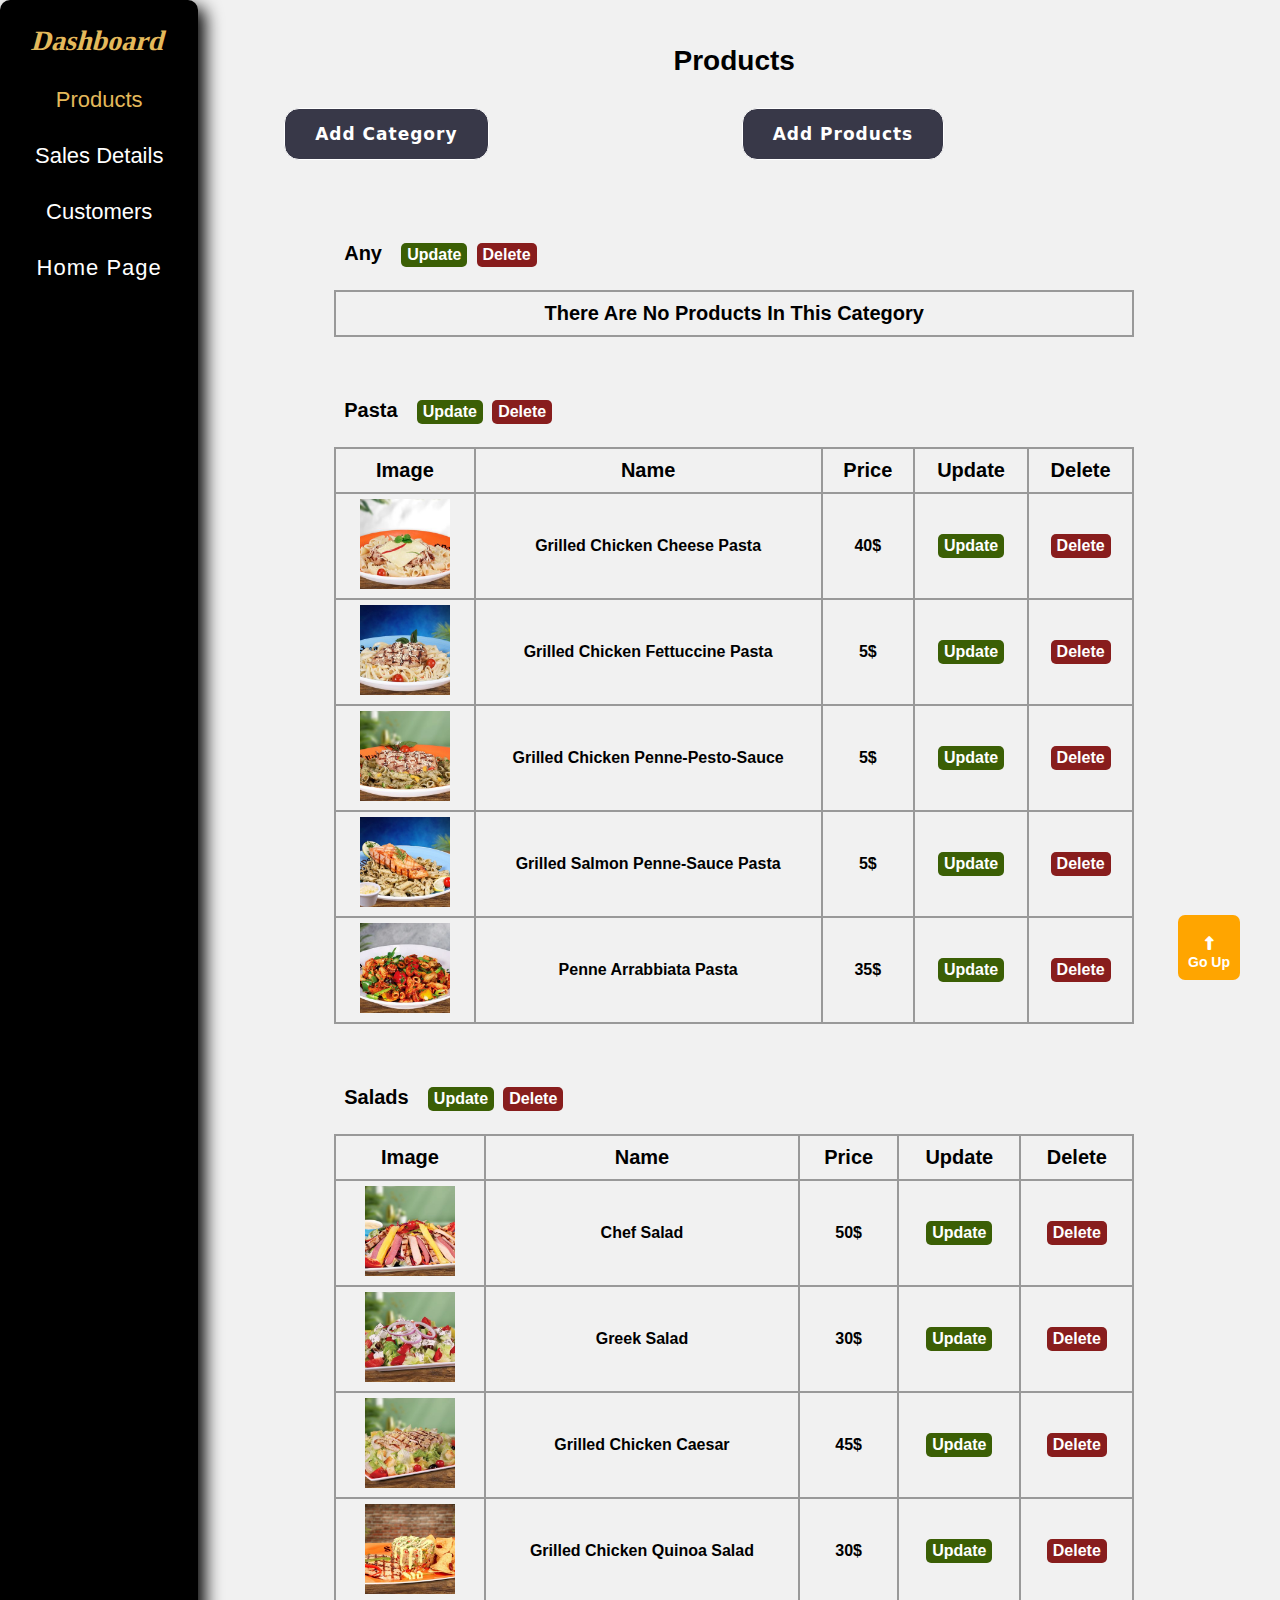
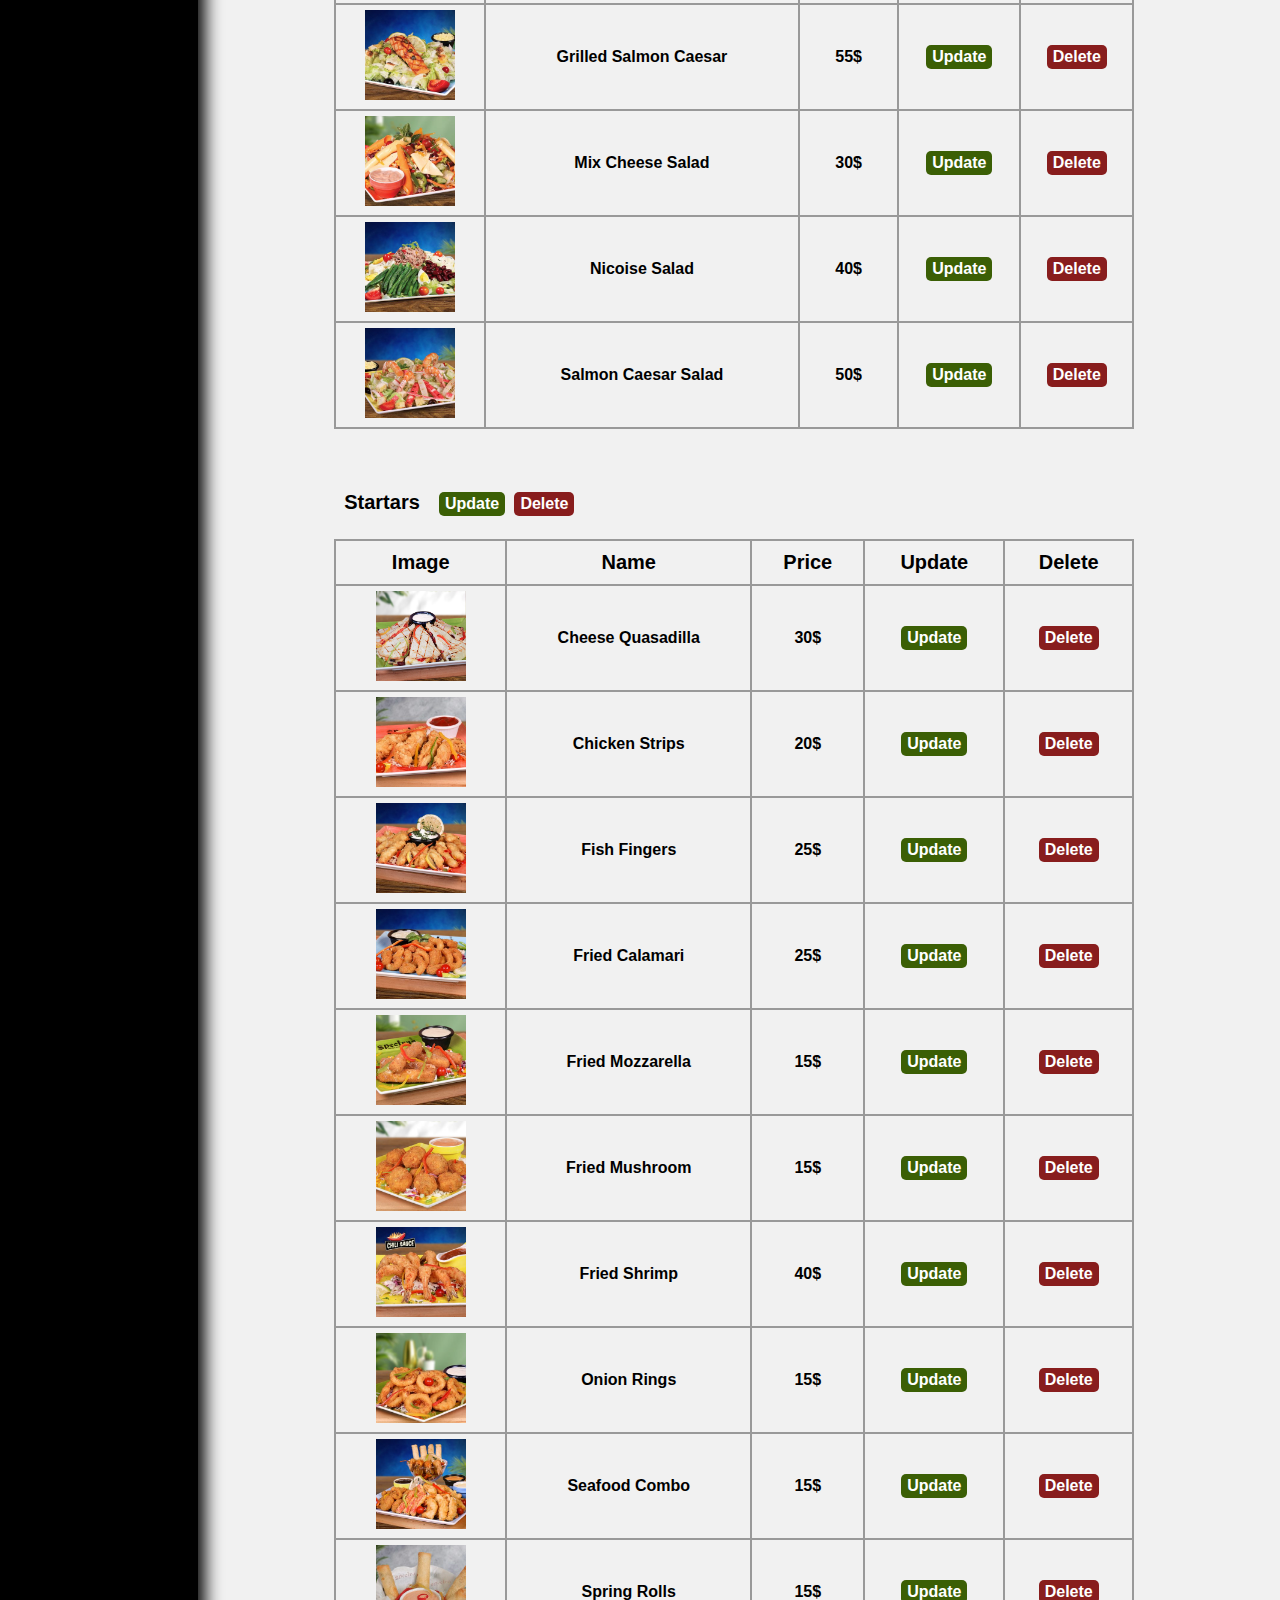
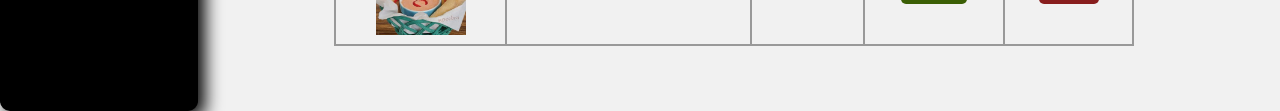
==== dashboard.html @ 2c160842 "move html files to main folder" ====
<!DOCTYPE html>
<html lang="en">

<head>
    <meta charset="UTF-8">
    <meta http-equiv="X-UA-Compatible" content="IE=edge">
    <meta name="viewport" content="width=device-width, initial-scale=1.0">
    <meta name="description" content="Restaurant Web site Dashboard">


    <!-- <link href="https://fonts.googleapis.com/css2?family=Work+Sans:wght@200;300;400;500;600;700;800&display=swap"rel="stylesheet"> -->

    <!-- Font Awesome Library -->
    <link rel="stylesheet" href="./css/all.min.css">

    <link rel="stylesheet" href="./css/style.css">
    <link rel="stylesheet" href="./css/dashboard.css">
    <title>Dashboard</title>

</head>

<body>
    <main>
        <div id="dashboard">
            <div class="overlay"></div>
            <div class="dashboard-menu">
                <h2 class="primary-text">Dashboard</h2>
                <ul>
                    <li class="active">Products</li>
                    <li>Sales Details</li>
                    <li>Customers</li>
                    <li><a href="./homepage.html" aria-label="Homepage">Home Page</a></li>
                </ul>
            </div>
            <div class="show-chooise">

                <div class="Products" style="display: block;">
                    <h2>Products</h2>
                    <div class="add-section">
                        <div class="add-category">
                            <button class="categBTN btn">Add Category</button>
                            <form id="category-form">
                                <input type="text" name="category name" placeholder="Add Category" required>
                                <input type="submit" value="Add" id="addCateg">
                            </form>
                        </div>
                        <div class="add-products">
                            <button class="prodBTN btn ">Add Products</button>
                            <form method="post" id="product-form">
                                <label for="choose-category">Choose Category</label>
                                <select name="choose-category" id="choose-category">
                                    <!-- <option value=""></option> -->
                                </select>
                                <label id="labelImg" for="getImage">
                                    Choose a picture <br>
                                    <img src="./imgs/Add-Image.jfif" alt="Add Image">
                                </label>
                                <input type="file" name="Image" id="getImage" accept="image/*" required>
                                <input type="text" name="name" placeholder="Product Name" required>
                                <input type="number" name="price" placeholder="Product Price" required>
                                <textarea type="text" name="description" placeholder="Description" required></textarea>
                                <input type="submit" value="Add" id="addProdBTN">
                            </form>
                        </div>
                    </div>
                    <div class="display-products" style="margin-top: 50px;">

                    </div>
                    <div class="popup-delete">
                        Are you sure to delete this <span class="deleted-type">Product</span>?
                        <div class="buttons">
                            <button id="D-yes">Yes</button>
                            <button id="D-no">No</button>
                            <!-- <button id="D-no"
                                onclick="popupDel.style.display = 'none'; overlay.style.display = 'none';">No</button> -->
                        </div>
                    </div>
                </div>
                <div class="Customers" style="display: none;">
                    <table>
                        <caption>Customers</caption>
                        <thead>
                            <tr>
                                <th>Name</th>
                                <th>Email</th>
                                <th>Phone</th>
                                <th>Visit</th>
                            </tr>
                        </thead>
                        <tbody>
                            <tr>
                                <td>Hmdan Ibrahim</td>
                                <td>hmdan@gmail.com</td>
                                <td>01002046876</td>
                                <td>1</td>
                            </tr>
                            <tr>
                                <td>Hmdan Ibrahim</td>
                                <td>hmdan@gmail.com</td>
                                <td>01002046876</td>
                                <td>2</td>
                            </tr>
                            <tr>
                                <td>Hmdan Ibrahim</td>
                                <td>hmdan@gmail.com</td>
                                <td>01002046876</td>
                                <td>3</td>
                            </tr>
                        </tbody>
                    </table>
                </div>
            </div>
        </div>
        <button class="go-up">
            <i class="fa-solid fa-up-long"></i>
            <br>Go Up
        </button>
    </main>
    <script src="./js/functions.js" type="module"></script>
    <script src="./js/dashboard.js" type="module"></script>
</body>

</html>



<!-- 



                
-->
---- css/style.css ----
/* @import url('https://fonts.googleapis.com/css2?family=Cairo:wght@700&family=Jomhuria&family=Open+Sans:ital,wght@1,300&family=Quicksand:wght@300;400;500;600;700&display=swap'); */

/* Start Global Ruls */
* {
    -webkit-box-sizing: border-box;
    -moz-box-sizing: border-box;
    box-sizing: border-box;
    margin: 0;
    padding: 0;
}

html {
    scroll-behavior: smooth;
}

body {
    font-family: 'Work Sans', sans-serif;
    background-color: #9e9e9e24;
}

:root {
    --section-padding: 40px;
    --yellow-color: #e4b95b;
    --color-menu: #000;
    --links-color: white;
    --transition: 0.5s;
    --font-20: 20px;
    --radius-10: 10px;
    --layer-cover: rgba(0, 0, 0, 0.4);
}


.container {
    width: 95%;
    margin-left: auto;
    margin-right: auto;
    max-width: 1180px;
}

h1 {
    font-size: 40px;
    text-align: center;
    /* reservation & menu page */
}

@media (min-width: 1200px) {
    h1 {
        font-size: 45px;
    }
}

@media (max-width: 500px) {
    h1 {
        font-size: 24px;
        font-weight: 600;
        margin-bottom: 30px;
    }
}

h2 {
    /* font-size: 33px; */
    font-size: 28px;
    /* product page */
    margin-bottom: 15px;
    text-align: center;
    font-weight: 800;
}

@media (max-width: 500px) {
    h2 {
        font-size: 22px;
    }
}

h3 {
    font-size: 20px;
    /* 22px   product page   */
    padding: 10px;
}

@media (max-width: 500px) {
    h3 {
        font-size: 18px;
    }
}

h4 {
    font-size: 18px;
}

@media (max-width: 500px) {
    h4 {
        font-size: 20px;
    }
}

ul {
    list-style: none;
}

a {
    text-decoration: none;
    color: var(--links-color);
    letter-spacing: 1px;
    transition: var(--transition);
    display: inline-block;
}

i {
    /* font-size: 23px; */
    cursor: pointer;
    /* color: var(--links-color); */
}

i[class *="fa-angle"] {
    font-size: 35px;
    padding: 5px;
    position: absolute;
    top: 50%;
    z-index: 5;
}

i.fa-angle-right {
    right: 0;
}

a:not(.btn):hover,
/* i:hover,          // footer */
.active {
    color: var(--yellow-color);
}

label {
    font-size: 18px;
    /* font-weight: 700; */
    display: inline-block;
    margin-top: 10px;
    font-weight: bold;
    /* #Reservation */
    padding-bottom: 5px;
    /* #Reservation */
}

@media (max-width: 500px) {
    label {
        font-size: 18px;
    }
}

select {
    margin-top: 5px;
    margin-bottom: 20px;
    padding: 20px;
    border-radius: 15px;
    display: block;
    font-weight: bold;
}

input,
button {
    padding: 10px;
    border-radius: var(--radius-10);
    max-width: 100%;
    font-size: 1rem;
    display: block;
}

button {
    padding: 10px 15px;
    cursor: pointer;
    font-weight: bold;
    border: none;
}

@media (max-width: 500px) {

    input,
    button {
        font-size: 18px;
        padding: 7px;
    }
}

textarea {
    padding: 10px;
    width: 100%;
    height: 100px;
    margin-bottom: 10px;
    border-radius: 15px;
    font-size: 1rem;
    font-family: inherit;
    resize: none;
}

/* End Global Roles */

/* Dublicate Items Start*/
.logo {
    font-size: 35px;
    font-weight: bold;
    color: var(--links-color);
    margin-right: 10px;
    z-index: 1;
    transition: 0.5s;
    display: flex;
    align-items: center;
    width: fit-content;
}

.logo:hover {
    color: var(--yellow-color);
    text-shadow: 1px 1px 1px #fff;
}

/* @media (max-width: 992px) {
    .logo {
        font-size: 40px;
    }
} */

/* Dublicate Items End*/

/* Start Components 'utility classes' */
/* #price {
    padding: 5px 7px;
    margin-block: 8px;
    font-size: 1rem;
    font-weight: 600;
    width: fit-content;
    border-radius: var(--radius-10);
} */

.primary-text {
    color: var(--yellow-color);
    margin-top: 5px;
    display: inline-block;
    font-family: cursive;
    transform: skewX(-15deg);
}

.secondary-text {
    font-size: 22px;
    font-weight: bold;
    letter-spacing: 0.6px;
    line-height: 1.4;
}

@media (max-width: 500px) {
    .secondary-text {
        font-size: 18px;
    }
}

.btn {
    display: inline-block;
    padding: 15px 30px;
    border: none;
    border-radius: 15px;
    font-weight: 700;
    letter-spacing: 1px;
    font-family: system-ui;
    font-size: 17px;
    transition: var(--transition);
    color: var(--links-color);
    background: #383848;
    margin-top: 1rem;
    border: 1px solid #fff;
}

button:hover,
.btn:hover {
    background: var(--yellow-color);
}

@media (max-width: 500px) {
    .btn {
        font-size: 14px;
    }
}

/* End Componants 'utility classes' */

.go-up {
    background-color: Orange;
    position: fixed;
    right: 40px;
    bottom: -80px;
    color: #fff;
    border-radius: 7px;
    font-size: 14px;
    padding: 20px 10px 10px;
    transition: var(--transition);
    z-index: 2;

    i {
        margin-bottom: 4px;
        animation: go-up-long .8s infinite;
    }


}

@keyframes go-up-long {
    80% {
        transform: translateY(-70%);
    }
}


/* Start Header */
header {
    background-color: #111;

    .container {
        display: flex;
        justify-content: space-between;
        align-items: center;
        gap: 15px;
        position: relative;
        min-height: 100px;
    }

    nav {
        flex: 1;
        display: flex;
        justify-content: flex-end;
        align-items: center;

        ul {
            display: flex;
            text-align: center;
            color: #fff;
            font-size: 22px;
            position: relative;
            transition: height 1s;

            @media (max-width: 992px) {
                & {
                    font-size: 20px;
                }
            }

            @media (max-width: 767px) {
                & {
                    overflow: hidden;
                    position: absolute;
                    flex-direction: column;
                    width: 100%;
                    height: 0;
                    top: 99%;
                    right: 0;
                    z-index: 2;
                    background-color: rgb(0 0 0 / 90%);
                    border-radius: var(--radius-10);
                    padding: 0 20px;
                    font-size: 18px;
                }

                &.menu-height-bars {
                    height: 50vh;
                }
            }

            li {
                margin: 0 10px;
                padding: 10px 2px 15px;
                position: relative;
            }

            li:hover a {
                color: var(--yellow-color);
            }

            li::before {
                content: '';
                position: absolute;
                width: 0%;
                transform: translateX(-50%);
                bottom: 0px;
                right: 50%;
                border-bottom: 2px solid var(--yellow-color);
                transition: var(--transition);
            }

            li:hover::before {
                width: 100%;
                transform: translateX(0%);
                right: 0;
            }
        }
    }

    #toggle-menu,
    i[class*="search"] {
        color: var(--links-color);
        font-size: 23px;
        position: relative;
        transition: var(--transition);
    }

    #toggle-menu:hover,
    i[class*="search"]:hover {
        color: var(--yellow-color);
    }

    @media (min-width: 768px) {
        #toggle-menu {
            display: none;
        }
    }

    .search {
        display: flex;
        gap: 10px;
        padding: 10px;
        position: absolute;
        width: 100%;
        z-index: 0;
        top: calc(100% + 40px);
        transform: scale(0%);
        background-color: rgb(0 0 0 / 90%);
        border-radius: var(--radius-10);
        transition: var(--transition);
    }

    .fa-search+.display-search {
        transform: scale(1);
        z-index: 4;

        @media (min-width: 768px) {
            & {
                padding: 30px;
            }
        }
    }

    .search input {
        flex: 1;
        min-width: 70%;
    }

    @media (max-width: 500px) {
        a[aria-label="Dashboard"] {
            width: 0;
            overflow: hidden;
        }
    }
}

/* End Header */

/* Start Welcome(Intro) */
.welcome {
    padding-top: var(--section-padding);
    padding-bottom: var(--section-padding);
    background: url("../imgs/image.jpg") no-repeat center/cover;
    height: 100%;
    position: relative;
    overflow: hidden;
    transition: 3s;

    &::before {
        content: "";
        position: absolute;
        top: 0;
        left: 0;
        background: var(--layer-cover);
        width: 100%;
        height: inherit;
    }

    i[class *="fa-angle"] {
        color: white;
    }

    .container {
        color: #fff;
        position: relative;
        text-align: center;
    }

    .container>div {
        display: flex;
        justify-content: center;
        align-items: center;
        margin-bottom: 34px;

        @media (max-width:767px) {
            & {
                flex-direction: column-reverse;
            }
        }

        img {
            width: 500px;
            /* height: 500px; */
            max-width: 80%;
        }

        @media (min-width: 767px) {
            & h1 {
                margin-left: -90px;
            }
        }
    }
}

/* End Welcome(Intro) */

/* Start About */
.about {
    padding-top: var(--section-padding);
    padding-bottom: var(--section-padding);

    .container {
        display: flex;
        align-items: center;

        img {
            width: 500px;
            max-width: 100%;
        }

        @media(max-width: 991px) {
            & {
                flex-direction: column-reverse;
                text-align: center;
            }

            & img {
                width: 500px;
                /* height: 400px; */
                /* aspect-ratio: 1/1; */
                margin-top: 30px;
            }
        }

        .text {
            padding: 20px;
        }
    }
}

/* End About */

/* Start Offer */
#offer {
    height: 80vh;
    display: none;
    background-color: #56565f;

    &.show {
        display: flex;
        align-items: center;
    }
}

/* End Offer */

/* Our Services Start */
#our-services {
    /* padding-top: var(--section-padding); */
    padding-bottom: var(--section-padding);

    .container {
        display: flex;
        gap: 10px;
    }

    .menu {
        min-width: 230px;
        background: var(--color-menu);
        border-radius: var(--radius-10);
        padding: 20px;
        box-shadow: 7px 7px 17px #000;
        margin: -50px 0 0px;
        text-align: center;
        color: var(--links-color);

        @media (min-width: 1200px) {
            & {
                margin-left: -40px;
            }
        }

        h2 {
            padding-top: 25px;
            color: var(--yellow-color);
        }

        a,
        li {
            padding: 15px;
            font-size: 25px;
            cursor: pointer;
            transition: var(--transition);

            &:hover {
                color: var(--yellow-color);
                transform: scale(1.2);
            }
        }

    }

    @media (max-width: 550px) {
        & .container {
            flex-direction: column;
            align-items: center;
            gap: 50px;
        }

        & .menu {
            width: 80%;
        }
    }
}

#Products-page,
#Product-page {
    padding-top: var(--section-padding);
    padding-bottom: var(--section-padding);
}

#our-services .services,
#Products-page .services {
    flex: 1;
    display: grid;
    grid-template-columns: repeat(auto-fill, minmax(260px, 1fr));
    transition: var(--transition);
    padding: 10px;
    gap: 10px;

    & .product {
        background-color: #e4b95b;
        overflow: hidden;
        border-radius: var(--radius-10);
        padding: 15px;
        text-align: center;
        color: black !important;

        img {
            width: 80%;
            min-width: 200px;
            min-height: 200px;
            aspect-ratio: 1/1;
            border-radius: var(--radius-10);
        }

        div {
            transform: translateY(250%);
            letter-spacing: 0.5px;
            transition: var(--transition);
        }

        &:hover div {
            transform: translateY(0%);
        }

        p {
            font-size: var(--font-20);
            color: #000;
            margin-top: 0;
        }
    }
}

/* Start Product */
#Product-page .container {
    background-color: #e4b95b;
    border-radius: 20px;
    padding: 40px;

    @media (max-width: 500px) {
        padding: 20px;
    }

    .details {
        background-color: #ddd;
        border-radius: 20px;
        padding: 20px;
        font-family: 'Merienda', cursive;

        h1 {
            /* text-align: center; */
            width: 100%;
        }

        .image {
            background-color: #fff;
            margin: 10px auto;
            padding: 10px;
            /* border-radius: 15px; */
            width: 250px;
            height: 250px;

            img {
                width: 100%;
                height: 100%;
            }
        }

        .text h2 {
            text-align: start;
        }

        .text h3 {
            padding: 0;
        }

        .text p {
            margin: 5px 0 19px 10px;
            font-weight: normal;
        }
    }

    @media (min-width: 767px) {
        & .details {
            display: flex;
            flex-wrap: wrap;
            align-items: center;
            gap: 20px;
        }

        .text {
            flex-basis: calc(100% - 300px);
        }
    }

}

/* End Product */

/* Testimonials Section Start */
.testimonials {
    background-color: #ddd;
    height: 80vh;
    padding-top: var(--section-padding);
    padding-bottom: var(--section-padding);

    .container {
        width: fit-content;
        position: relative;
        top: 50%;
        transform: translateY(-50%);
        /* .client-content {
            overflow: hidden;
            position: relative;
        } */

        .client {
            display: flex;
            align-items: start;
            margin: 0 40px;
            gap: 15px;
            justify-content: center;
            ;

            img {
                width: 80px;
                height: 80px;
                border-radius: 50%;
                border: 2px solid #fff;
                object-fit: cover;
            }

            .text-content {
                width: 80%;
                max-width: 450px;
            }

            h3 {
                padding-left: 0;
            }

            p {
                font-size: var(--font-20);
                line-height: 1.6;
                letter-spacing: 0.5px;
            }

            @media (max-width: 500px) {
                & {
                    flex-direction: column;
                    align-items: center;
                    text-align: center;
                }

                & img {
                    width: 65px;
                }

                & p {
                    font-size: 15px;
                    line-height: 1.3;
                }
            }
        }
    }
}

/* Testimonials Section End */

/* Reservation */
.reservation {
    padding-top: var(--section-padding);
    padding-bottom: var(--section-padding);
    height: 100vh;
    background: url("../imgs/booki.png") no-repeat center/cover;
    color: #fff;
    position: relative;

    &::before {
        content: "";
        position: absolute;
        width: 100%;
        height: 100%;
        background-color: var(--layer-cover);
        top: 0;
        position: relative;
    }

    .container {
        height: 100%;
        text-align: center;
    }

    .details {
        margin: auto;
        width: fit-content;
        position: relative;
        top: 65%;
    }
}

#Reservation-page {
    padding-top: var(--section-padding);
    padding-bottom: var(--section-padding);

    & .container {
        background-color: var(--yellow-color);
        border-radius: 20px;
        padding: 40px;
    }

    form {
        display: flex;
        flex-wrap: wrap;
        gap: 20px;
    }

    form>div {
        width: calc(50% - 20px);

        @media (max-width: 767px) {
            & {
                width: 100%;
            }
        }

        input {
            width: 100%;
        }
    }

    .btns {
        flex-basis: 100%;

        button {
            display: inline;
        }
    }
}

/* PAGES */
/* Start Reservation Page */
/* #Reservation-page {
    padding-top: var(--section-padding);
    padding-bottom: var(--section-padding);
} */

/* #Reservation-page .container, */
.about .content {
    /* font-family: "Poppins", Helvetica, Arial, sans-serif; */
    background-color: #e4b95b;
    border-radius: 20px;
    padding: 40px;
    /* display: flex; */
    /* align-items: center; */
    /* flex-direction: column; */
}

/* .container form,
.about .content {
    margin: 50px;
} */

/* .container form div {
    display: flex;
    flex-wrap: wrap;
    align-items: center;
    /* justify-content: space-between; *
    gap: 20px;
    margin: 20px 0;
    /* margin: 20px auto; *
} */
/* 
@media (max-width: 767px) {
    .container form div {
        flex-direction: column;
        align-items: flex-start;
        gap: 5px;
    }
} */
/* 
@media (max-width: 550px) {
    .container form {
        margin: 15px;
    }

    #Reservation-page .container {
        padding: 15px;
    }
} */

footer {
    padding-top: var(--section-padding);
    padding-bottom: var(--section-padding);
    background-color: var(--color-menu);
    height: 500px;
    color: #fff;

    .container {
        height: 100%;
        display: flex;
        flex-flow: column;
        justify-content: space-between;
        font-weight: 600;
        font-size: 20px;

        @media (max-width: 767px) {
            & {
                text-align: center;
                align-items: center;
                font-size: 18px;
            }
        }
    }

    @media (max-width: 500px) {
        & {
            height: 400px;
        }

        & .container {
            font-size: 14px;
        }
    }

    .Contact-US {
        align-self: center;
        line-height: 2;
        letter-spacing: 1.5px;

        .mail {
            font-weight: 800;
            font-family: cursive;
        }

        .social a {
            margin-top: 10px;
            margin-right: 30px
        }
    }

    #copyright {
        align-self: flex-end;
    }
}
---- css/dashboard.css ----
/* Dashoard Page Start */
#dashboard {
    display: flex;
    gap: 20px;
    position: relative;
}

.overlay {
    background-color: #ffffff00;
    width: 100%;
    height: 100%;
    position: absolute;
    z-index: 1;
    display: none;
}

#dashboard .dashboard-menu {
    text-align: center;
    min-height: 100vh;
    color: var(--links-color);
    padding: 20px;
    background: var(--color-menu);
    border-radius: 10px;
    box-shadow: 7px 7px 17px #000;
}

#dashboard .dashboard-menu li {
    padding: 15px;
    font-size: 22px;
    cursor: pointer;
}

#dashboard .dashboard-menu li:hover {
    color: var(--yellow-color);
    transition: var(--transition);
}

#dashboard .show-chooise {
    margin: 30px 30px 0 0;
    padding: 15px;
    flex: 1;
}

/* Customers Start */
table {
    margin: auto;
    margin-bottom: 50px;
    min-width: 800px;
    text-transform: capitalize;
}

table caption {
    font-size: 33px;
    margin-bottom: 15px;
    font-weight: 800;
}

table th,
table td {
    padding: 10px 15px;
    outline: 2px solid #999;
    text-align: center;
}

table th {
    font-size: 20px;
}

/* Products Start */
.add-section {
    display: flex;
    justify-content: space-evenly;
    gap: 15px;
    width: 900px;
    margin: auto;
}

.add-section>div {
    flex: 1;
}

/* .add-products {
    height: fit-content;
} */

/* .add-products.show {
    height: 450px;
    height: 100%;
} */
form {
    margin-top: 20px;
    font-size: 18px;
    height: 0;
    transition: var(--transition);
    clip-path: polygon(0 0, 100% 0, 100% 0, 0 0%);
}

form.show {
    min-height: fit-content;
    clip-path: polygon(0 0, 100% 0, 100% 100%, 0 100%);
}

form input {
    margin-bottom: 10px;
}




label#labelImg {
    width: 200px;
    height: 200px;
}
label#labelImg img {
    width: 100%;
    height: 100%;
}

input[type="file"] {
    display: none;
}

.display-products {
    overflow-x: auto;
}

.display-products td {
    padding: 5px 15px;
    font-weight: bold;
}

.display-products caption {
    text-align: start;
}

.display-products caption>* {
    display: inline-block;
}

.products .product img {
    width: 90px;
    height: 90px;
}

table button {
    padding: 3px 6px;
    border-radius: 5px;
    font-size: 1rem;
    color: white;
    border: none;
    text-transform: capitalize;
    transition: var(--transition);
    margin: auto;
}

.deleteBTN {
    background-color: rgb(136, 29, 29);
}

.deleteBTN:hover {
    background-color: red;
}

.updateBTN {
    background-color: rgb(59, 95, 5);
}

.updateBTN:hover {
    background-color: green;
}

.popup-delete {
    position: absolute;
    top: 50%;
    left: 50%;
    transform: translate(-50%, -50%);
    background-color: white;
    padding: 20px;
    border-radius: var(--radius-10);
    font-size: 18px;
    transition: var(--main-transition);
    border: 1px solid #ccc;
    display: none;
    z-index: 2;
}

@media (max-width: 500px) {
    .popup-delete {
        font-size: 14px;
    }

    .popup-delete .buttons button {
        font-size: 0.8rem;
    }
}

.popup-delete .buttons {
    margin-left: auto;
    margin-top: 5px;
    width: fit-content;
}

.task .delete,
.popup-delete button#D-no {
    background-color: brown;
}

.popup-delete button#D-yes {
    background-color: green;
}

/* Catigories End */

/* Dashoard Page End */
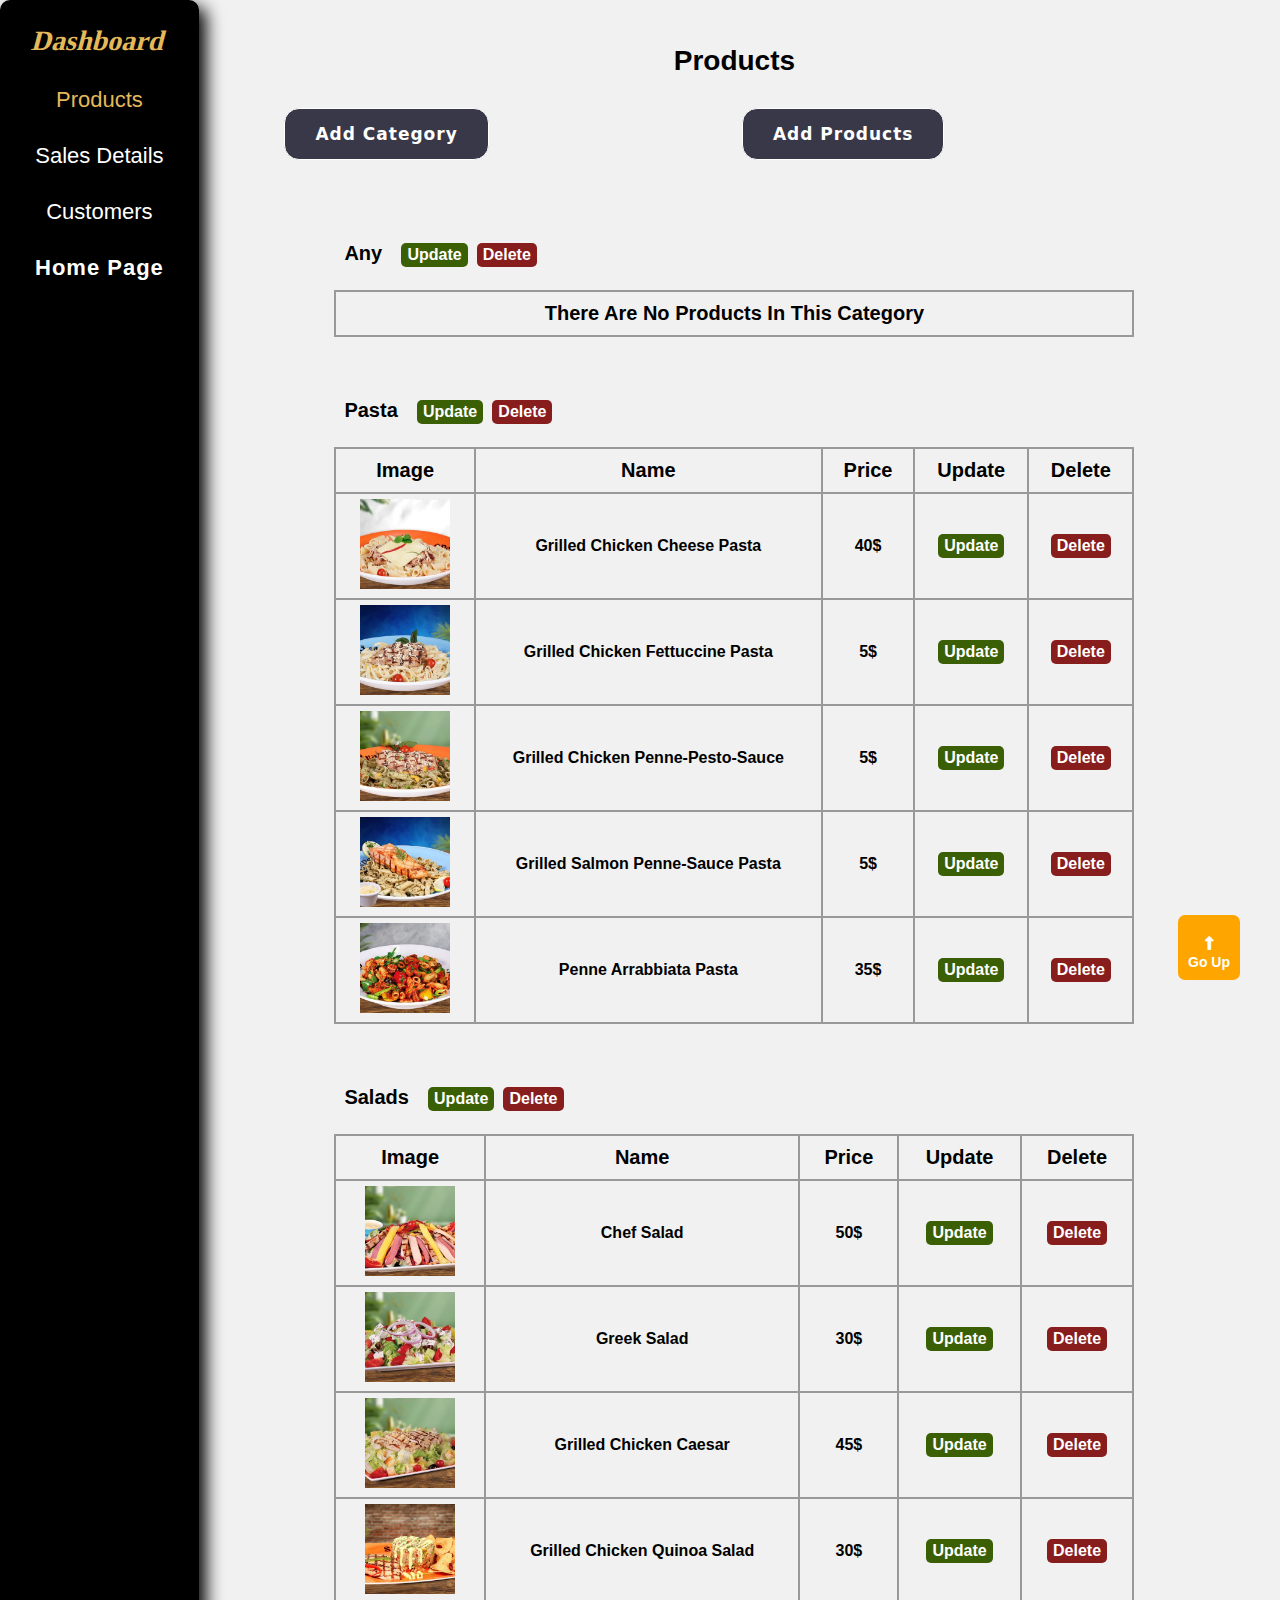
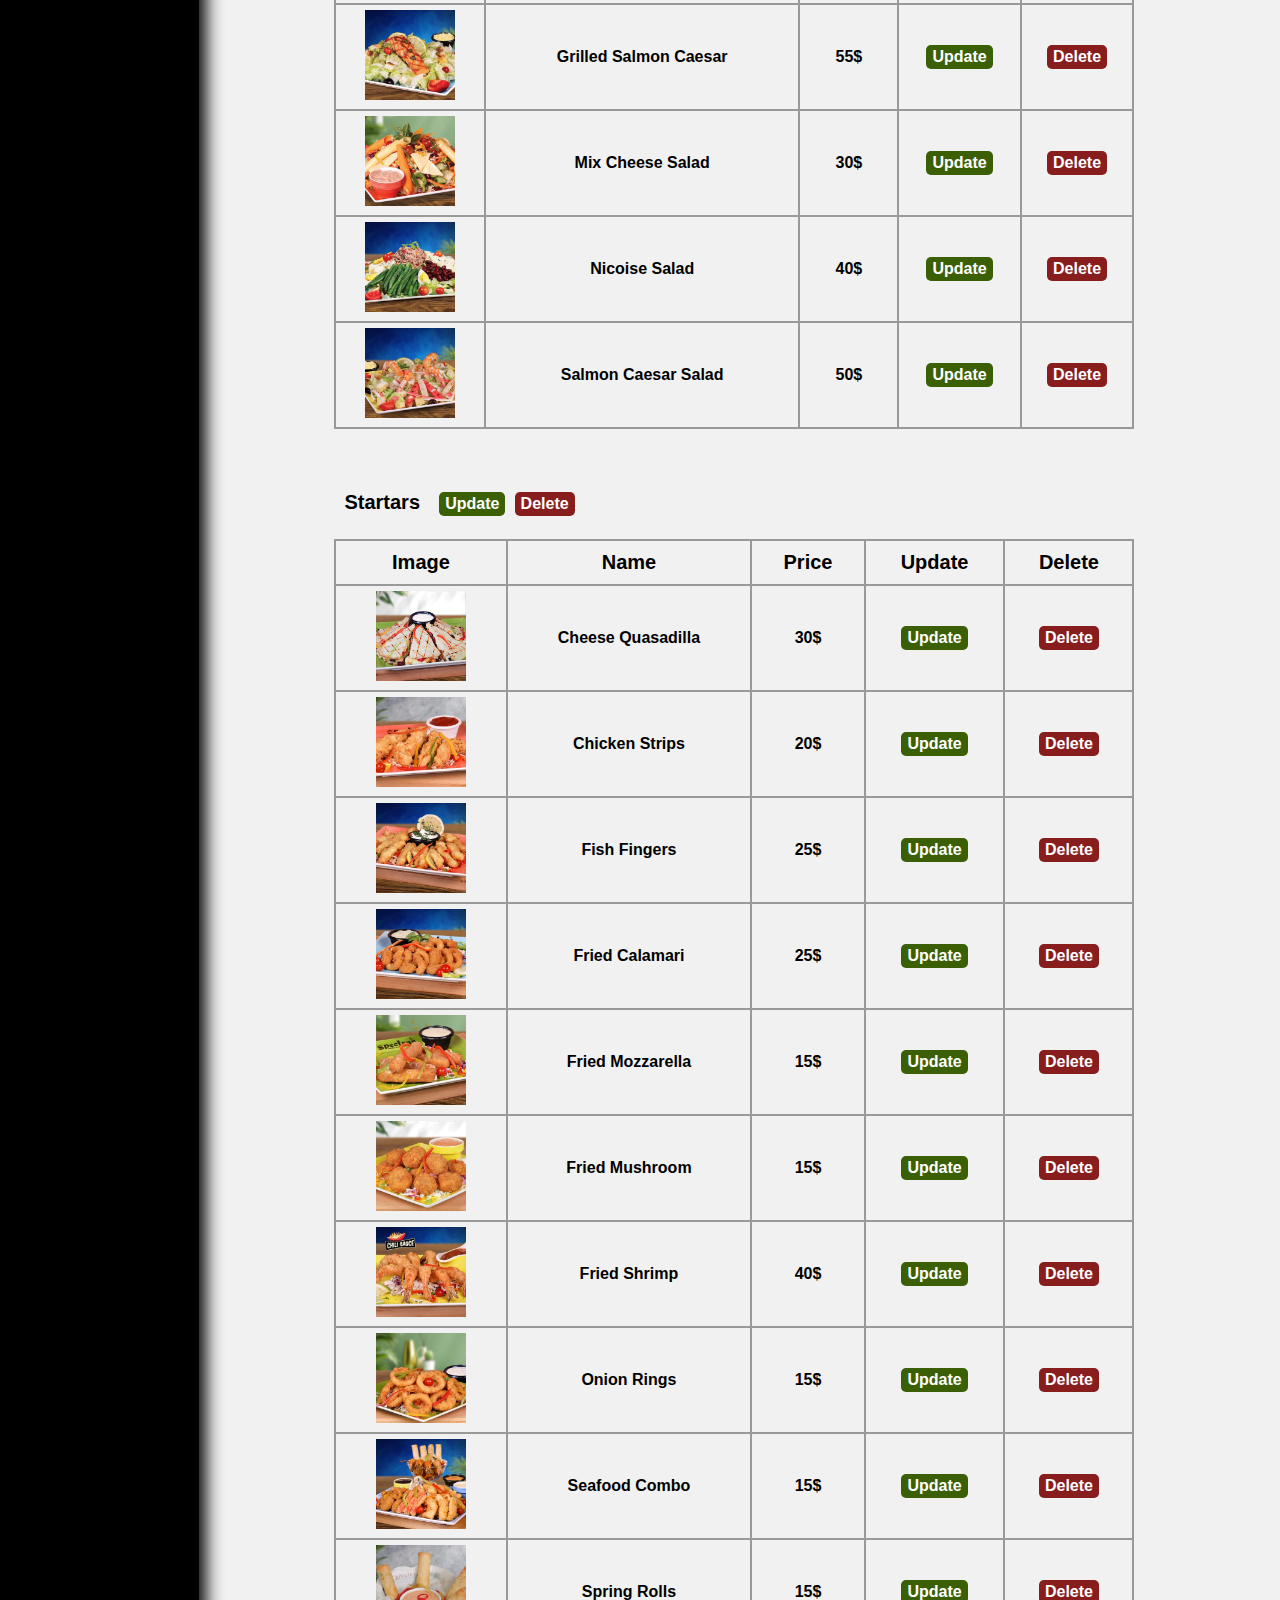
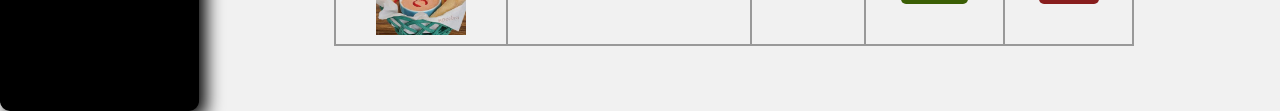
==== commit e156fb23: "Some modifications in the project" ====
--- a/dashboard.html
+++ b/dashboard.html
@@ -29,7 +29,7 @@
                     <li class="active">Products</li>
                     <li>Sales Details</li>
                     <li>Customers</li>
-                    <li><a href="./homepage.html" aria-label="Homepage">Home Page</a></li>
+                    <li><a href="./index.html" aria-label="Homepage">Home Page</a></li>
                 </ul>
             </div>
             <div class="show-chooise">
--- a/css/style.css
+++ b/css/style.css
@@ -104,6 +104,7 @@
     letter-spacing: 1px;
     transition: var(--transition);
     display: inline-block;
+    font-weight: 600;
 }
 
 i {
@@ -873,55 +874,17 @@
 }
 
 /* PAGES */
-/* Start Reservation Page */
-/* #Reservation-page {
-    padding-top: var(--section-padding);
-    padding-bottom: var(--section-padding);
-} */
-
-/* #Reservation-page .container, */
+
 .about .content {
     /* font-family: "Poppins", Helvetica, Arial, sans-serif; */
     background-color: #e4b95b;
     border-radius: 20px;
     padding: 40px;
-    /* display: flex; */
-    /* align-items: center; */
-    /* flex-direction: column; */
-}
-
-/* .container form,
-.about .content {
-    margin: 50px;
-} */
-
-/* .container form div {
-    display: flex;
-    flex-wrap: wrap;
-    align-items: center;
-    /* justify-content: space-between; *
-    gap: 20px;
-    margin: 20px 0;
-    /* margin: 20px auto; *
-} */
-/* 
-@media (max-width: 767px) {
-    .container form div {
-        flex-direction: column;
-        align-items: flex-start;
-        gap: 5px;
-    }
-} */
-/* 
-@media (max-width: 550px) {
-    .container form {
-        margin: 15px;
-    }
-
-    #Reservation-page .container {
-        padding: 15px;
-    }
-} */
+    font-size: 22px;
+    font-weight: bold;
+    line-height: 1.5;
+    letter-spacing: 1px;
+}
 
 footer {
     padding-top: var(--section-padding);
